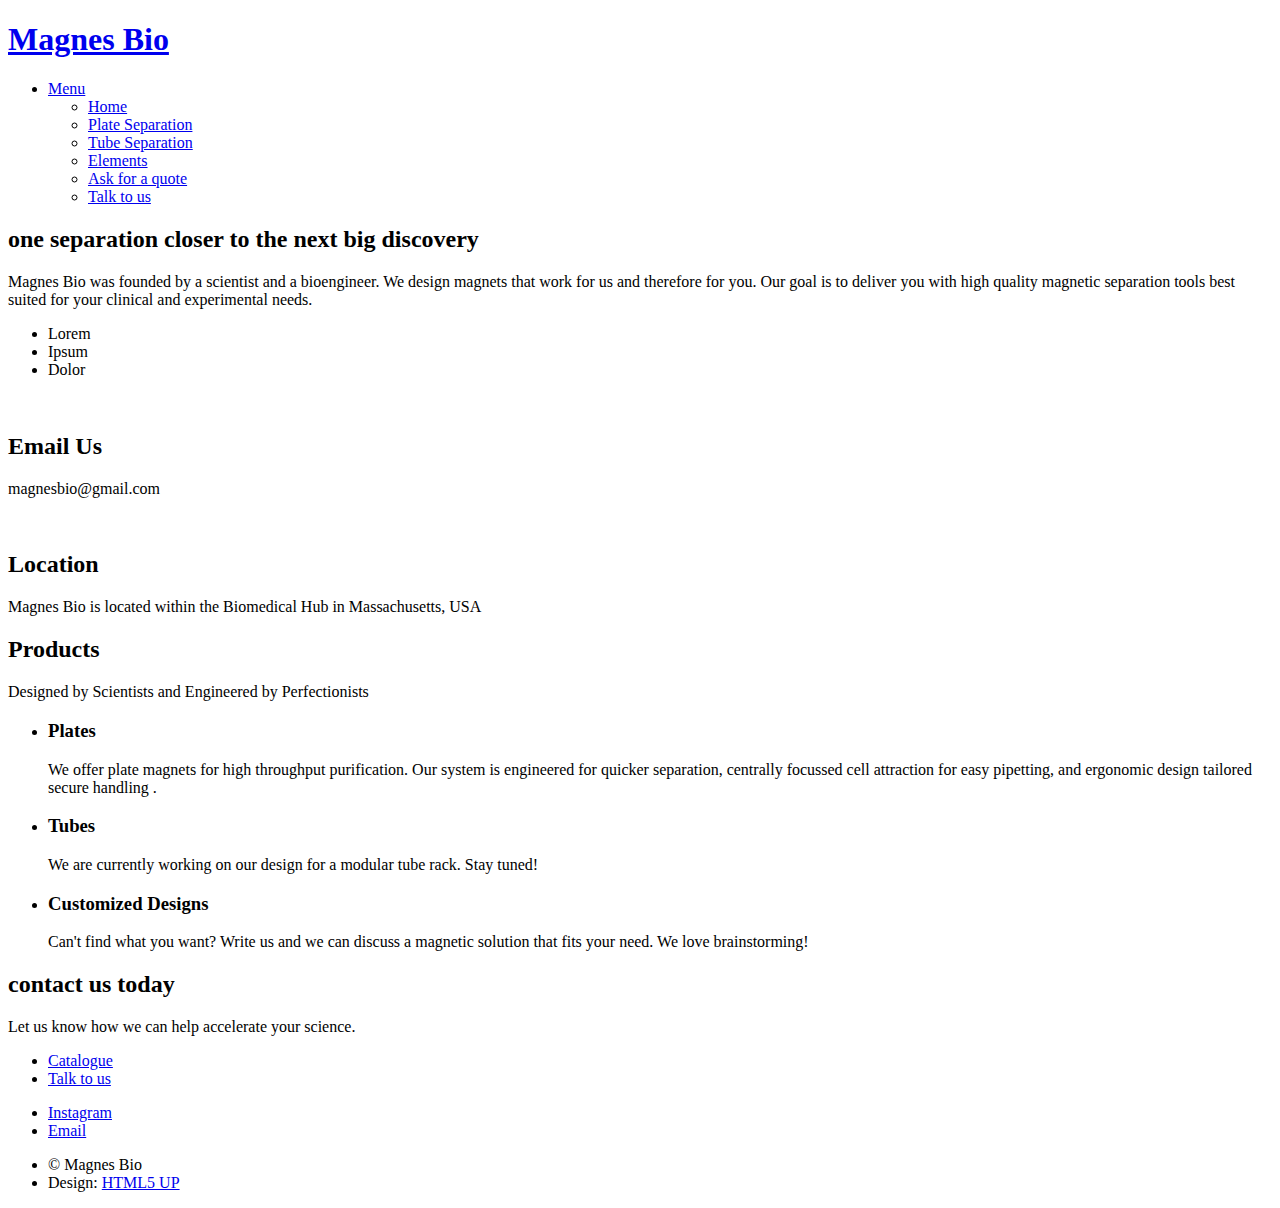
==== askforaquote.html @ 48788464 "Add files via upload" ====
<!DOCTYPE HTML>
<!--
	Spectral by HTML5 UP
	html5up.net | @ajlkn
	Free for personal and commercial use under the CCA 3.0 license (html5up.net/license)
-->
<html>
	<head>
		<title>Magnes Bio</title>
		<meta charset="utf-8" />
		<meta name="viewport" content="width=device-width, initial-scale=1" />
		<!--[if lte IE 8]><script src="assets/js/ie/html5shiv.js"></script><![endif]-->
		<link rel="stylesheet" href="assets/css/main.css" />
		<!--[if lte IE 8]><link rel="stylesheet" href="assets/css/ie8.css" /><![endif]-->
		<!--[if lte IE 9]><link rel="stylesheet" href="assets/css/ie9.css" /><![endif]-->
	</head>
	<body class="landing">

		<!-- Page Wrapper -->
			<div id="page-wrapper">

				<!-- Header -->
					<header id="header" class="alt">
						<h1><a href="index.html">Magnes Bio</a></h1>
						<nav id="nav">
							<ul>
								<li class="special">
									<a href="#menu" class="menuToggle"><span>Menu</span></a>
									<div id="menu">
										<ul>
											<li><a href="index.html">Home</a></li>
											<li><a href="plates.html">Plate Separation</a></li>
											<li><a href="tubes.html">Tube Separation</a></li>
											<li><a href="elements.html">Elements</a></li>
											<li><a href="#">Ask for a quote</a></li>
											<li><a href="#">Talk to us</a>
										</ul>
									</div>
								</li>
							</ul>
						</nav>
					</header>

	

				<!-- One -->
					<section id="one" class="wrapper style1 special">
						<div class="inner">
							<header class="major">
								<h2>one separation closer to the next big discovery</h2>
								<p> Magnes Bio was founded by a scientist and a bioengineer. We design magnets that work for us and therefore for you. Our goal is to deliver you with high quality magnetic separation tools best suited for your clinical and experimental needs. </p>
							</header>
							<ul class="icons major">
								<li><span class="icon fa-magnet major style1"><span class="label">Lorem</span></span></li>
								<li><span class="icon fa-flask major style2"><span class="label">Ipsum</span></span></li>
								<li><span class="icon fa-clock-o major style3"><span class="label">Dolor</span></span></li>
							</ul>
						</div>
					</section>

				<!-- Two -->
					<section id="two" class="wrapper alt style2">
						<section class="spotlight">
							<div class="image"><img src="images/pic01.jpg" alt="" /></div><div class="content">
								<h2>Email Us</h2>
								<p>magnesbio@gmail.com 
								</p>
								</div>
						</section>
						<section class="spotlight">
							<div class="image"><img src="images/pic02.jpg" alt="" /></div><div class="content">
								<h2>Location</h2>
								<p>Magnes Bio is located within the Biomedical Hub in Massachusetts, USA </p>
							</div>
						</section>

				<!-- Three -->
					<section id="three" class="wrapper style3 special">
						<div class="inner">
							<header class="major">
								<h2>Products</h2>
								<p>Designed by Scientists and Engineered by Perfectionists<br />
								</p>
							</header>
							<ul class="features">
								<li class="icon fa-paper-plane-o">
									<h3>Plates</h3>
									<p>We offer plate magnets for high throughput purification. Our system is engineered for quicker separation, centrally focussed cell attraction for easy pipetting, and ergonomic design tailored secure handling .</p>
								</li>
								<li class="icon fa-laptop">
									<h3>Tubes</h3>
									<p>We are currently working on our design for a modular tube rack. Stay tuned!</p>
								</li>
								<li class="icon fa-code">
									<h3>Customized Designs</h3>
									<p>Can't find what you want? Write us and we can discuss a magnetic solution that fits your need. We love brainstorming!</p>
								</li>
								
								</li>
							</ul>
						</div>
					</section>

				<!-- CTA -->
					<section id="cta" class="wrapper style4">
						<div class="inner">
							<header>
								<h2>contact us today</h2>
								<p>Let us know how we can help accelerate your science.</p>
							</header>
							<ul class="actions vertical">
								<li><a href="catalogue.html" class="button fit special">Catalogue</a></li>
								<li><a href="talktous2.html" class="button fit">Talk to us</a></li>
							</ul>
						</div>
					</section>

				<!-- Footer -->
					<footer id="footer">
						<ul class="icons">
							<li><a href="#" class="icon fa-instagram"><span class="label">Instagram</span></a></li>
							<li><a href="talktous2.html" class="icon fa-envelope-o"><span class="label">Email</span></a></li>
						</ul>
						<ul class="copyright">
							<li>&copy; Magnes Bio</li><li>Design: <a href="http://html5up.net">HTML5 UP</a></li>
						</ul>
					</footer>

			</div>

		<!-- Scripts -->
			<script src="assets/js/jquery.min.js"></script>
			<script src="assets/js/jquery.scrollex.min.js"></script>
			<script src="assets/js/jquery.scrolly.min.js"></script>
			<script src="assets/js/skel.min.js"></script>
			<script src="assets/js/util.js"></script>
			<!--[if lte IE 8]><script src="assets/js/ie/respond.min.js"></script><![endif]-->
			<script src="assets/js/main.js"></script>

	</body>
</html>
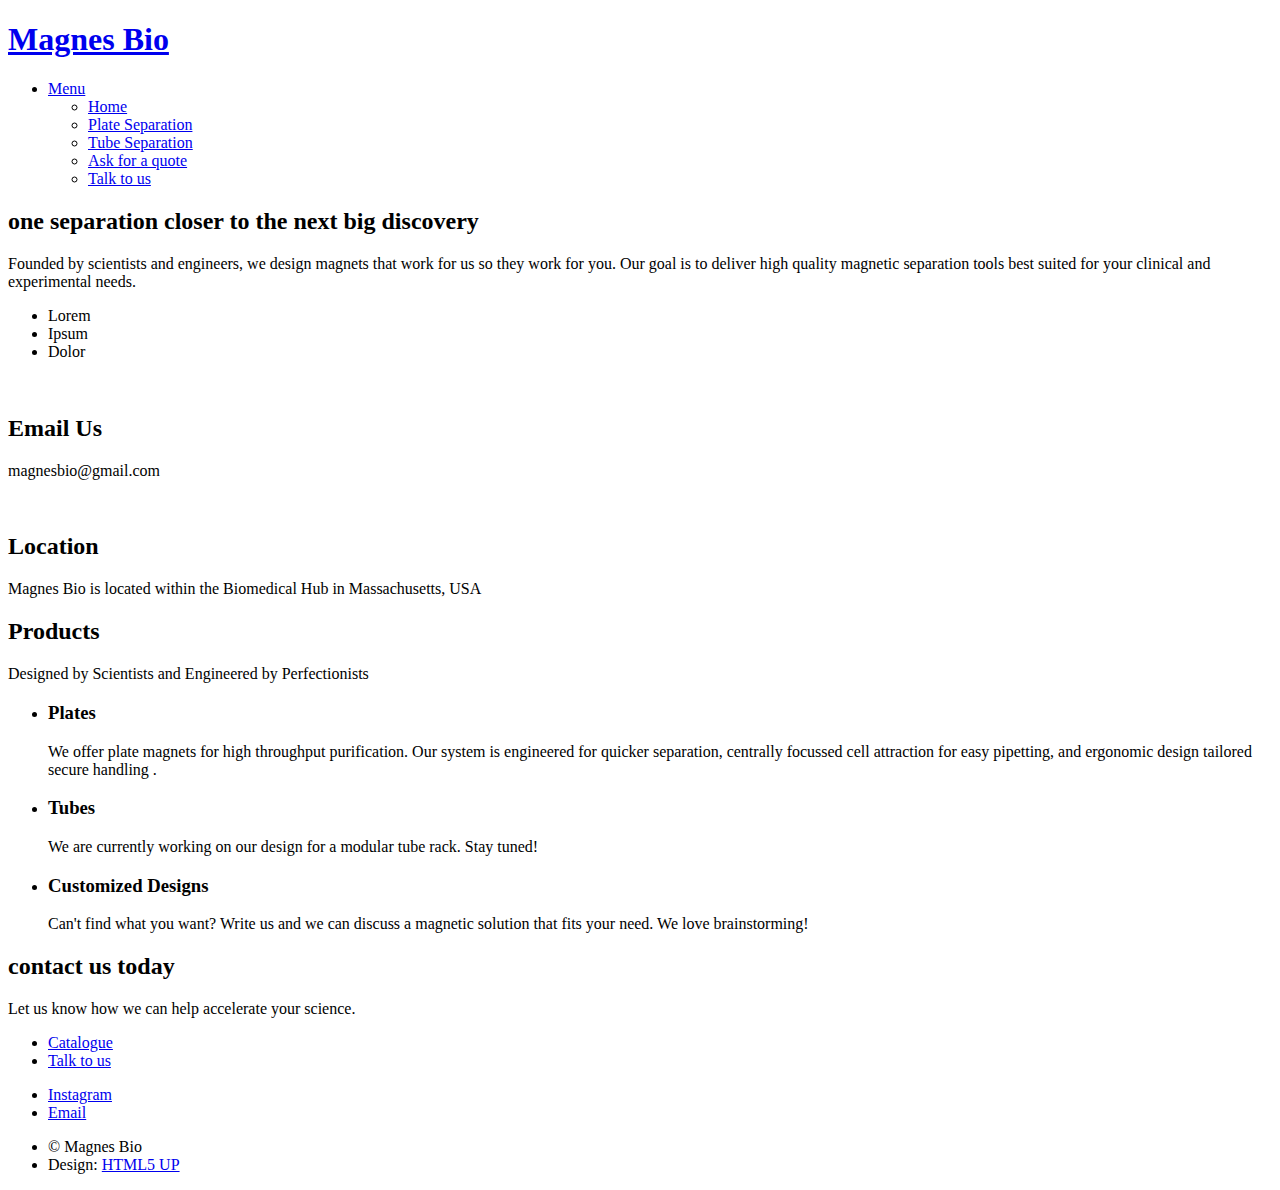
==== commit b8c6fadb: "no elements and about us" ====
--- a/askforaquote.html
+++ b/askforaquote.html
@@ -31,7 +31,7 @@
 											<li><a href="index.html">Home</a></li>
 											<li><a href="plates.html">Plate Separation</a></li>
 											<li><a href="tubes.html">Tube Separation</a></li>
-											<li><a href="elements.html">Elements</a></li>
+											
 											<li><a href="#">Ask for a quote</a></li>
 											<li><a href="#">Talk to us</a>
 										</ul>
@@ -48,7 +48,7 @@
 						<div class="inner">
 							<header class="major">
 								<h2>one separation closer to the next big discovery</h2>
-								<p> Magnes Bio was founded by a scientist and a bioengineer. We design magnets that work for us and therefore for you. Our goal is to deliver you with high quality magnetic separation tools best suited for your clinical and experimental needs. </p>
+								<p> Founded by scientists and engineers, we design magnets that work for us so they work for you. Our goal is to deliver high quality magnetic separation tools best suited for your clinical and experimental needs. </p>
 							</header>
 							<ul class="icons major">
 								<li><span class="icon fa-magnet major style1"><span class="label">Lorem</span></span></li>
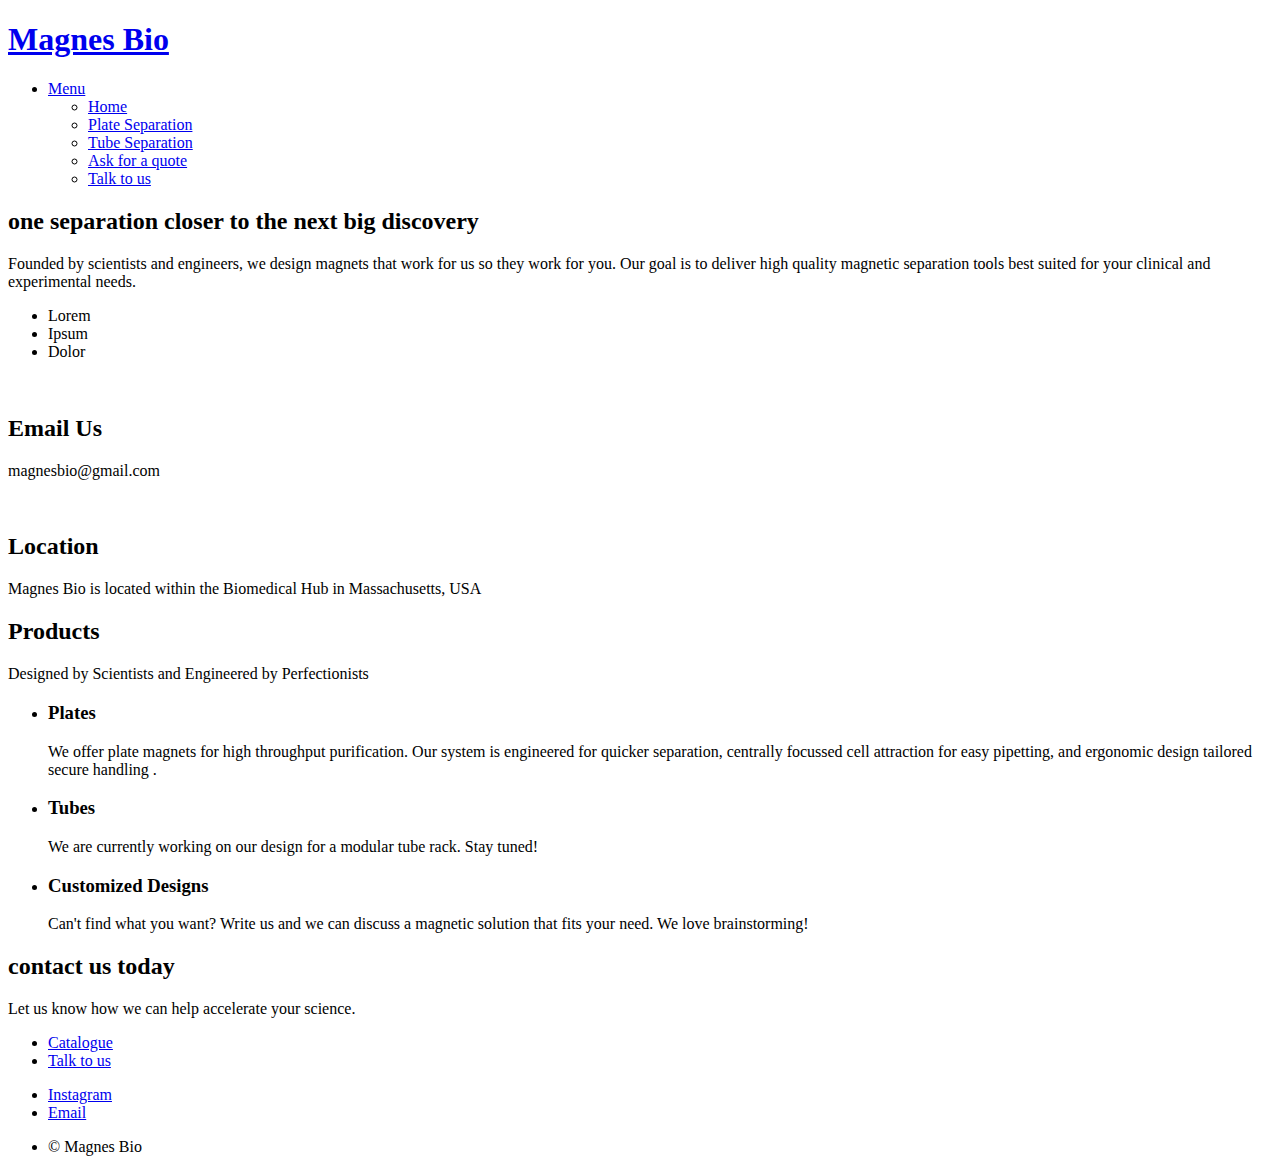
==== commit 24f4e4a9: "no html5up" ====
--- a/askforaquote.html
+++ b/askforaquote.html
@@ -122,7 +122,7 @@
 							<li><a href="talktous2.html" class="icon fa-envelope-o"><span class="label">Email</span></a></li>
 						</ul>
 						<ul class="copyright">
-							<li>&copy; Magnes Bio</li><li>Design: <a href="http://html5up.net">HTML5 UP</a></li>
+							<li>&copy; Magnes Bio</li>
 						</ul>
 					</footer>
 
